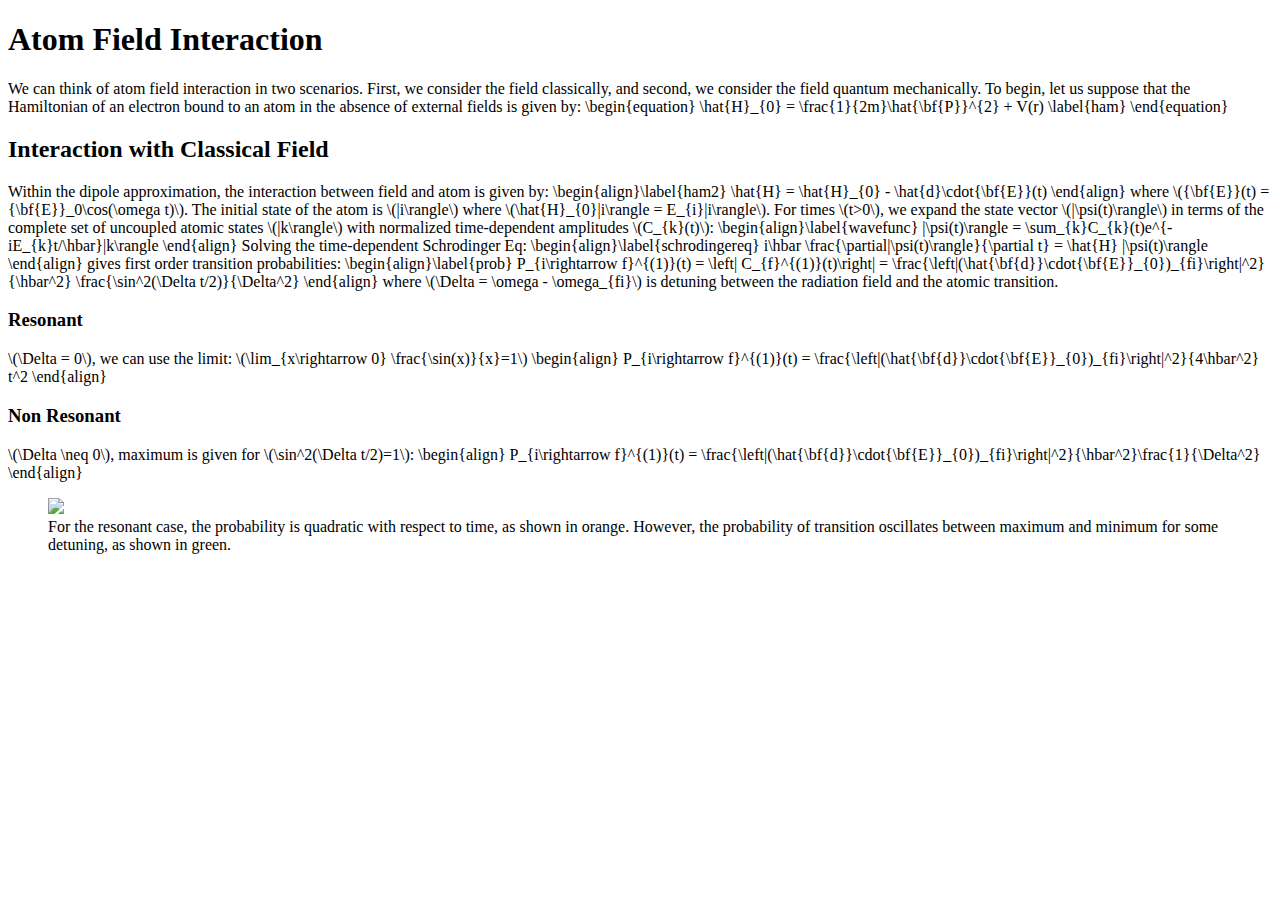
==== index.html @ 410ac8a1 "Update index.html" ====
<!DOCTYPE html>
<html>
<head>
    <link rel="stylesheet" href="styles.css">
<meta name="viewport" content="width=device-width, initial-scale=1, viewport-fit=cover, user-scalable=no, padding=40px">
<script src="https://polyfill.io/v3/polyfill.min.js?features=es6"></script>
<script type="text/javascript" id="MathJax-script" async src="https://cdn.jsdelivr.net/npm/mathjax@3/es5/tex-chtml.js">
</script>
<script>
MathJax = { 
    tex: { 
        tags: 'ams'}
     };
</script>
<title>Physics Wiki</title>
</head>

<body>

<h1>Atom Field Interaction</h1>
<p> We can think of atom field interaction in two scenarios. First, we consider the field classically, and second, we consider the field quantum mechanically. To begin, let us suppose that the Hamiltonian of an electron bound to an atom in the absence of external fields is given by: \begin{equation}
\hat{H}_{0} = \frac{1}{2m}\hat{\bf{P}}^{2} + V(r) \label{ham}
\end{equation}
<h2>Interaction with Classical Field</h2>
Within the dipole approximation, the interaction between field and atom is given by:
\begin{align}\label{ham2}
\hat{H} = \hat{H}_{0} - \hat{d}\cdot{\bf{E}}(t)
\end{align}
where \({\bf{E}}(t) = {\bf{E}}_0\cos(\omega t)\). The initial state of the atom is \(|i\rangle\) where \(\hat{H}_{0}|i\rangle = E_{i}|i\rangle\). For times \(t>0\), we expand the state vector \(|\psi(t)\rangle\) in terms of the complete set of uncoupled atomic states \(|k\rangle\) with normalized time-dependent amplitudes \(C_{k}(t)\):
\begin{align}\label{wavefunc} 
|\psi(t)\rangle =  \sum_{k}C_{k}(t)e^{-iE_{k}t/\hbar}|k\rangle \end{align}
Solving the time-dependent Schrodinger Eq:
\begin{align}\label{schrodingereq} 
i\hbar \frac{\partial|\psi(t)\rangle}{\partial t} = \hat{H} |\psi(t)\rangle
\end{align}
gives first order transition probabilities:
\begin{align}\label{prob}
P_{i\rightarrow f}^{(1)}(t) = \left| C_{f}^{(1)}(t)\right| = \frac{\left|(\hat{\bf{d}}\cdot{\bf{E}}_{0})_{fi}\right|^2}{\hbar^2} \frac{\sin^2(\Delta t/2)}{\Delta^2}
\end{align}
where \(\Delta = \omega - \omega_{fi}\) is detuning between the radiation field and the atomic transition. 
<h3>Resonant</h3>
<p> \(\Delta = 0\), we can use the limit: \(\lim_{x\rightarrow 0} \frac{\sin(x)}{x}=1\)
\begin{align}
P_{i\rightarrow f}^{(1)}(t) =  \frac{\left|(\hat{\bf{d}}\cdot{\bf{E}}_{0})_{fi}\right|^2}{4\hbar^2} t^2
\end{align}
</p>
<h3> Non Resonant </h3>
<p> \(\Delta \neq 0\), maximum is given for \(\sin^2(\Delta t/2)=1\):
\begin{align}
P_{i\rightarrow f}^{(1)}(t) =  \frac{\left|(\hat{\bf{d}}\cdot{\bf{E}}_{0})_{fi}\right|^2}{\hbar^2}\frac{1}{\Delta^2}
\end{align}
</p>
<div class="items">
    <figure>
        <img src="https://i.pinimg.com/736x/ce/e6/38/cee6380aa5dbbc9cb42e67318331556d.jpg">
        <figcaption>For the resonant case, the probability is quadratic with respect to time, as shown in orange. However, the probability of transition oscillates between maximum and minimum for some detuning, as shown in green. </figcaption>
    </figure>
</div>    
<script>
var coll = document.getElementsByClassName("collapsible");
var i;

for (i = 0; i < coll.length; i++) {
  coll[i].addEventListener("click", function() {
    this.classList.toggle("active");
    var content = this.nextElementSibling;
    if (content.style.maxHeight){
      content.style.maxHeight = null;
    } else {
      content.style.maxHeight = content.scrollHeight + "px";
    } 
  });
}
</script>

</body>
</html>
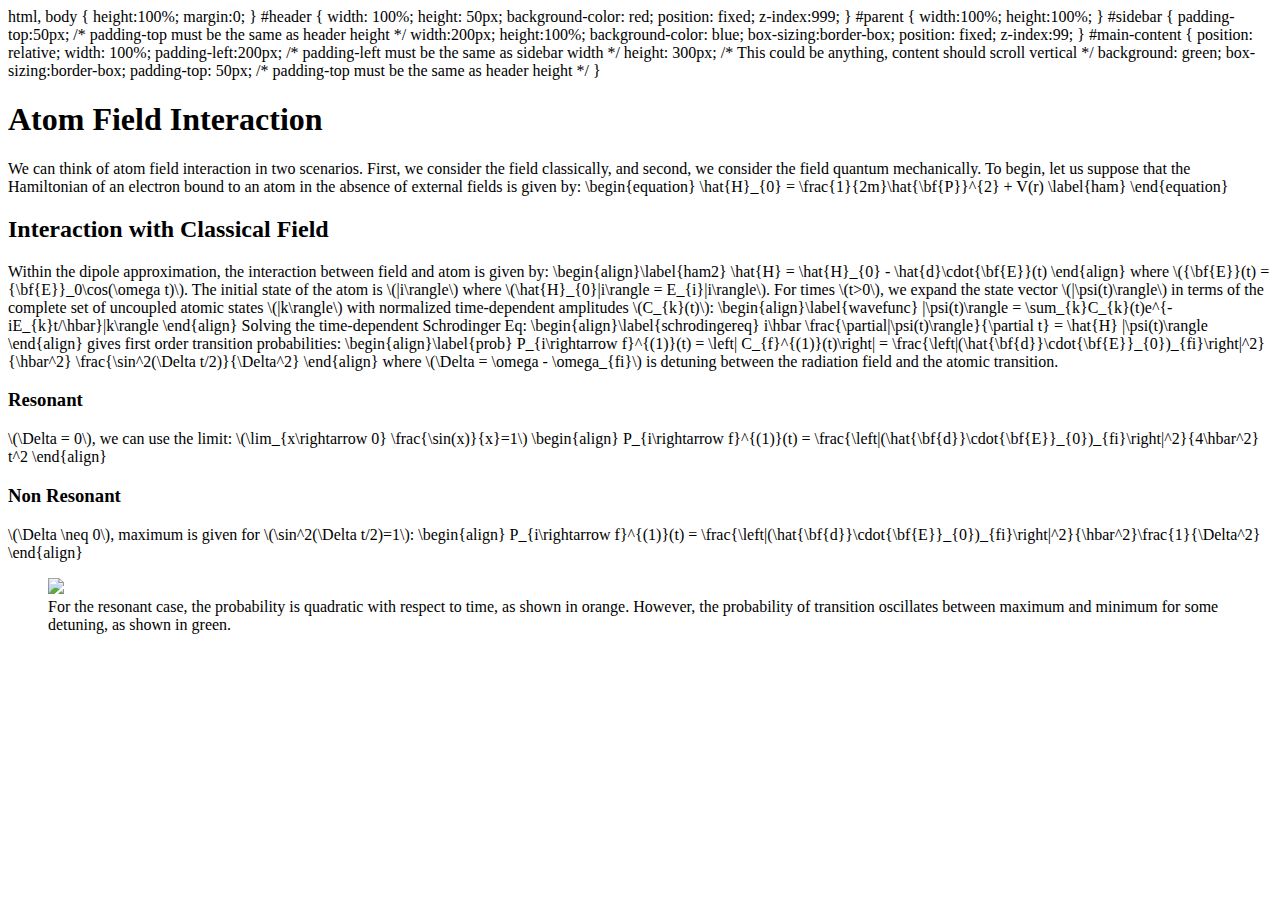
==== commit 2b6bd2ce: "Update index.html" ====
--- a/index.html
+++ b/index.html
@@ -1,7 +1,39 @@
 <!DOCTYPE html>
-<html>
+html, body {
+    height:100%;
+    margin:0;
+}
+#header {
+    width: 100%;
+    height: 50px;
+    background-color: red;
+    position: fixed;
+    z-index:999;
+}
+#parent {
+    width:100%;
+    height:100%;
+}
+#sidebar {
+    padding-top:50px; /* padding-top must be the same as header height */
+    width:200px;
+    height:100%;
+    background-color: blue;
+    box-sizing:border-box;
+    position: fixed;
+    z-index:99;
+}
+#main-content {
+    position: relative;
+    width: 100%;
+    padding-left:200px; /* padding-left must be the same as sidebar width */
+    height: 300px; /* This could be anything, content should scroll vertical */
+    background: green;
+    box-sizing:border-box;
+    padding-top: 50px; /* padding-top must be the same as header height */
+}
 <head>
-    <link rel="stylesheet" href="styles.css">
+    <link rel="stylesheet" href="styles.css" type="css">
 <meta name="viewport" content="width=device-width, initial-scale=1, viewport-fit=cover, user-scalable=no, padding=40px">
 <script src="https://polyfill.io/v3/polyfill.min.js?features=es6"></script>
 <script type="text/javascript" id="MathJax-script" async src="https://cdn.jsdelivr.net/npm/mathjax@3/es5/tex-chtml.js">
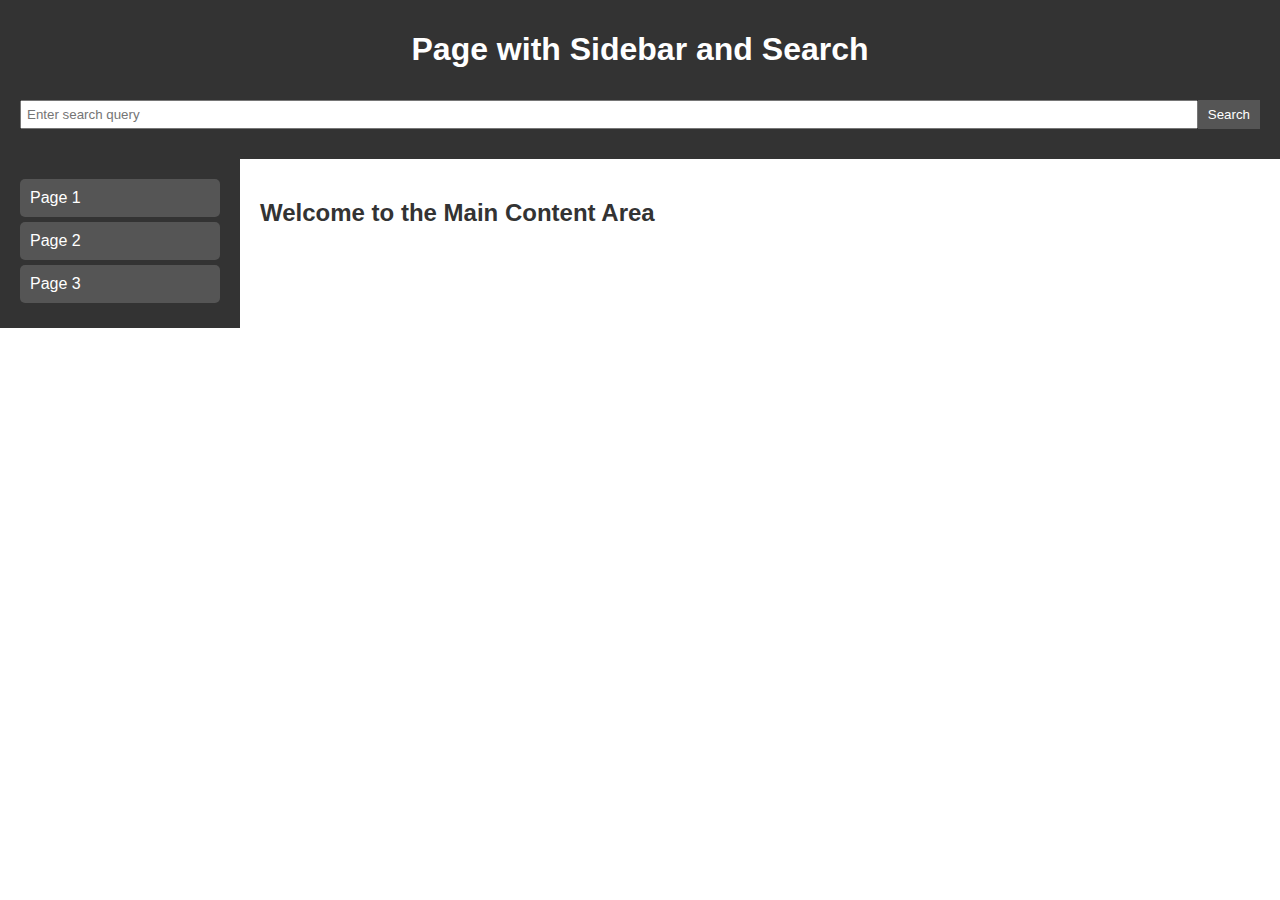
==== commit ff4fb425: "m" ====
--- a/index.html
+++ b/index.html
@@ -1,109 +1,146 @@
 <!DOCTYPE html>
-html, body {
-    height:100%;
-    margin:0;
-}
-#header {
-    width: 100%;
-    height: 50px;
-    background-color: red;
-    position: fixed;
-    z-index:999;
-}
-#parent {
-    width:100%;
-    height:100%;
-}
-#sidebar {
-    padding-top:50px; /* padding-top must be the same as header height */
-    width:200px;
-    height:100%;
-    background-color: blue;
-    box-sizing:border-box;
-    position: fixed;
-    z-index:99;
-}
-#main-content {
-    position: relative;
-    width: 100%;
-    padding-left:200px; /* padding-left must be the same as sidebar width */
-    height: 300px; /* This could be anything, content should scroll vertical */
-    background: green;
-    box-sizing:border-box;
-    padding-top: 50px; /* padding-top must be the same as header height */
-}
+<html lang="en">
 <head>
-    <link rel="stylesheet" href="styles.css" type="css">
-<meta name="viewport" content="width=device-width, initial-scale=1, viewport-fit=cover, user-scalable=no, padding=40px">
-<script src="https://polyfill.io/v3/polyfill.min.js?features=es6"></script>
-<script type="text/javascript" id="MathJax-script" async src="https://cdn.jsdelivr.net/npm/mathjax@3/es5/tex-chtml.js">
-</script>
-<script>
-MathJax = { 
-    tex: { 
-        tags: 'ams'}
-     };
-</script>
-<title>Physics Wiki</title>
+    <meta charset="UTF-8">
+    <meta name="viewport" content="width=device-width, initial-scale=1.0">
+    <title>Page with Sidebar and Search</title>
+    <style>
+        body {
+            font-family: Arial, sans-serif;
+            margin: 0;
+            padding: 0;
+            display: flex;
+            flex-direction: column;
+        }
+
+        header {
+            background-color: #333;
+            color: #fff;
+            padding: 10px;
+            text-align: center;
+        }
+
+        #container {
+            display: flex;
+            flex: 1;
+        }
+
+        #sidebar {
+            width: 200px;
+            background-color: #333;
+            color: #fff;
+            padding: 20px;
+        }
+
+        #main-content {
+            flex: 1;
+            padding: 20px;
+        }
+
+        #main-content h2 {
+            color: #333;
+        }
+
+        #sidebar a {
+            display: block;
+            color: #fff;
+            text-decoration: none;
+            padding: 10px;
+            margin-bottom: 5px;
+            border-radius: 5px;
+            background-color: #555;
+            transition: background-color 0.3s;
+        }
+
+        #sidebar a:hover {
+            background-color: #777;
+        }
+
+        #search-bar {
+            margin: 10px 0;
+            padding: 10px;
+            display: flex;
+        }
+
+        #search-input {
+            flex: 1;
+            padding: 5px;
+        }
+
+        #search-button {
+            background-color: #555;
+            color: #fff;
+            border: none;
+            padding: 5px 10px;
+            cursor: pointer;
+        }
+
+        #search-button:hover {
+            background-color: #777;
+        }
+    </style>
 </head>
-
 <body>
 
-<h1>Atom Field Interaction</h1>
-<p> We can think of atom field interaction in two scenarios. First, we consider the field classically, and second, we consider the field quantum mechanically. To begin, let us suppose that the Hamiltonian of an electron bound to an atom in the absence of external fields is given by: \begin{equation}
-\hat{H}_{0} = \frac{1}{2m}\hat{\bf{P}}^{2} + V(r) \label{ham}
-\end{equation}
-<h2>Interaction with Classical Field</h2>
-Within the dipole approximation, the interaction between field and atom is given by:
-\begin{align}\label{ham2}
-\hat{H} = \hat{H}_{0} - \hat{d}\cdot{\bf{E}}(t)
-\end{align}
-where \({\bf{E}}(t) = {\bf{E}}_0\cos(\omega t)\). The initial state of the atom is \(|i\rangle\) where \(\hat{H}_{0}|i\rangle = E_{i}|i\rangle\). For times \(t>0\), we expand the state vector \(|\psi(t)\rangle\) in terms of the complete set of uncoupled atomic states \(|k\rangle\) with normalized time-dependent amplitudes \(C_{k}(t)\):
-\begin{align}\label{wavefunc} 
-|\psi(t)\rangle =  \sum_{k}C_{k}(t)e^{-iE_{k}t/\hbar}|k\rangle \end{align}
-Solving the time-dependent Schrodinger Eq:
-\begin{align}\label{schrodingereq} 
-i\hbar \frac{\partial|\psi(t)\rangle}{\partial t} = \hat{H} |\psi(t)\rangle
-\end{align}
-gives first order transition probabilities:
-\begin{align}\label{prob}
-P_{i\rightarrow f}^{(1)}(t) = \left| C_{f}^{(1)}(t)\right| = \frac{\left|(\hat{\bf{d}}\cdot{\bf{E}}_{0})_{fi}\right|^2}{\hbar^2} \frac{\sin^2(\Delta t/2)}{\Delta^2}
-\end{align}
-where \(\Delta = \omega - \omega_{fi}\) is detuning between the radiation field and the atomic transition. 
-<h3>Resonant</h3>
-<p> \(\Delta = 0\), we can use the limit: \(\lim_{x\rightarrow 0} \frac{\sin(x)}{x}=1\)
-\begin{align}
-P_{i\rightarrow f}^{(1)}(t) =  \frac{\left|(\hat{\bf{d}}\cdot{\bf{E}}_{0})_{fi}\right|^2}{4\hbar^2} t^2
-\end{align}
-</p>
-<h3> Non Resonant </h3>
-<p> \(\Delta \neq 0\), maximum is given for \(\sin^2(\Delta t/2)=1\):
-\begin{align}
-P_{i\rightarrow f}^{(1)}(t) =  \frac{\left|(\hat{\bf{d}}\cdot{\bf{E}}_{0})_{fi}\right|^2}{\hbar^2}\frac{1}{\Delta^2}
-\end{align}
-</p>
-<div class="items">
-    <figure>
-        <img src="https://i.pinimg.com/736x/ce/e6/38/cee6380aa5dbbc9cb42e67318331556d.jpg">
-        <figcaption>For the resonant case, the probability is quadratic with respect to time, as shown in orange. However, the probability of transition oscillates between maximum and minimum for some detuning, as shown in green. </figcaption>
-    </figure>
-</div>    
-<script>
-var coll = document.getElementsByClassName("collapsible");
-var i;
+    <header>
+        <h1>Page with Sidebar and Search</h1>
+        <div id="search-bar">
+            <input type="text" id="search-input" placeholder="Enter search query">
+            <button id="search-button" onclick="searchPages()">Search</button>
+        </div>
+    </header>
 
-for (i = 0; i < coll.length; i++) {
-  coll[i].addEventListener("click", function() {
-    this.classList.toggle("active");
-    var content = this.nextElementSibling;
-    if (content.style.maxHeight){
-      content.style.maxHeight = null;
-    } else {
-      content.style.maxHeight = content.scrollHeight + "px";
-    } 
-  });
-}
-</script>
+    <div id="container">
+        <div id="sidebar">
+            <a href="#" onclick="showContent('page1')">Page 1</a>
+            <a href="#" onclick="showContent('page2')">Page 2</a>
+            <a href="#" onclick="showContent('page3')">Page 3</a>
+        </div>
+
+        <div id="main-content">
+            <h2>Welcome to the Main Content Area</h2>
+            <div id="page1" style="display: none;">
+                <p><a href="atom-field-interaction.html"></a></p>
+            </div>
+            <div id="page2" style="display: none;">
+                <p>This is the content of Page 2.</p>
+            </div>
+            <div id="page3" style="display: none;">
+                <p>This is the content of Page 3.</p>
+            </div>
+        </div>
+    </div>
+
+    <script>
+        function showContent(pageId) {
+            // Hide all pages
+            var pages = document.querySelectorAll('#main-content > div');
+            for (var i = 0; i < pages.length; i++) {
+                pages[i].style.display = 'none';
+            }
+
+            // Show the selected page
+            var selectedPage = document.getElementById(pageId);
+            if (selectedPage) {
+                selectedPage.style.display = 'block';
+            }
+        }
+
+        function searchPages() {
+            var query = document.getElementById('search-input').value.toLowerCase();
+            var pages = document.querySelectorAll('#main-content > div');
+
+            for (var i = 0; i < pages.length; i++) {
+                var pageContent = pages[i].textContent.toLowerCase();
+
+                if (pageContent.includes(query)) {
+                    pages[i].style.display = 'block';
+                } else {
+                    pages[i].style.display = 'none';
+                }
+            }
+        }
+    </script>
 
 </body>
 </html>
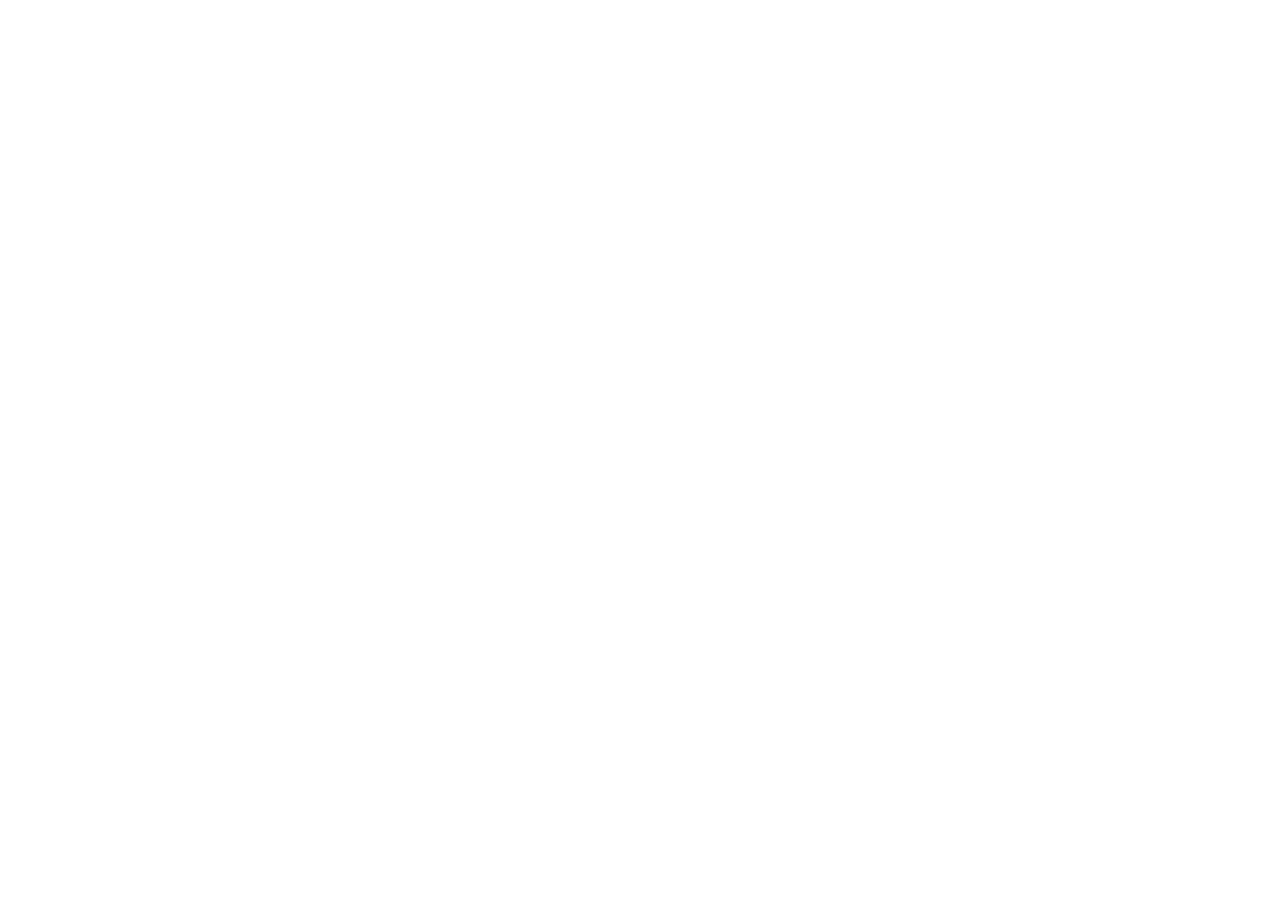
==== commit aea15d28: "m" ====
--- a/index.html
+++ b/index.html
@@ -2,145 +2,11 @@
 <html lang="en">
 <head>
     <meta charset="UTF-8">
-    <meta name="viewport" content="width=device-width, initial-scale=1.0">
+    <meta name="viewport" content="width=device-width, initial-scale=1, viewport-fit=cover, user-scalable=no, padding=40px">
     <title>Page with Sidebar and Search</title>
-    <style>
-        body {
-            font-family: Arial, sans-serif;
-            margin: 0;
-            padding: 0;
-            display: flex;
-            flex-direction: column;
-        }
-
-        header {
-            background-color: #333;
-            color: #fff;
-            padding: 10px;
-            text-align: center;
-        }
-
-        #container {
-            display: flex;
-            flex: 1;
-        }
-
-        #sidebar {
-            width: 200px;
-            background-color: #333;
-            color: #fff;
-            padding: 20px;
-        }
-
-        #main-content {
-            flex: 1;
-            padding: 20px;
-        }
-
-        #main-content h2 {
-            color: #333;
-        }
-
-        #sidebar a {
-            display: block;
-            color: #fff;
-            text-decoration: none;
-            padding: 10px;
-            margin-bottom: 5px;
-            border-radius: 5px;
-            background-color: #555;
-            transition: background-color 0.3s;
-        }
-
-        #sidebar a:hover {
-            background-color: #777;
-        }
-
-        #search-bar {
-            margin: 10px 0;
-            padding: 10px;
-            display: flex;
-        }
-
-        #search-input {
-            flex: 1;
-            padding: 5px;
-        }
-
-        #search-button {
-            background-color: #555;
-            color: #fff;
-            border: none;
-            padding: 5px 10px;
-            cursor: pointer;
-        }
-
-        #search-button:hover {
-            background-color: #777;
-        }
-    </style>
+    <link rel="stylesheet" href="style.css">
 </head>
 <body>
-
-    <header>
-        <h1>Page with Sidebar and Search</h1>
-        <div id="search-bar">
-            <input type="text" id="search-input" placeholder="Enter search query">
-            <button id="search-button" onclick="searchPages()">Search</button>
-        </div>
-    </header>
-
-    <div id="container">
-        <div id="sidebar">
-            <a href="#" onclick="showContent('page1')">Page 1</a>
-            <a href="#" onclick="showContent('page2')">Page 2</a>
-            <a href="#" onclick="showContent('page3')">Page 3</a>
-        </div>
-
-        <div id="main-content">
-            <h2>Welcome to the Main Content Area</h2>
-            <div id="page1" style="display: none;">
-                <p><a href="atom-field-interaction.html"></a></p>
-            </div>
-            <div id="page2" style="display: none;">
-                <p>This is the content of Page 2.</p>
-            </div>
-            <div id="page3" style="display: none;">
-                <p>This is the content of Page 3.</p>
-            </div>
-        </div>
-    </div>
-
-    <script>
-        function showContent(pageId) {
-            // Hide all pages
-            var pages = document.querySelectorAll('#main-content > div');
-            for (var i = 0; i < pages.length; i++) {
-                pages[i].style.display = 'none';
-            }
-
-            // Show the selected page
-            var selectedPage = document.getElementById(pageId);
-            if (selectedPage) {
-                selectedPage.style.display = 'block';
-            }
-        }
-
-        function searchPages() {
-            var query = document.getElementById('search-input').value.toLowerCase();
-            var pages = document.querySelectorAll('#main-content > div');
-
-            for (var i = 0; i < pages.length; i++) {
-                var pageContent = pages[i].textContent.toLowerCase();
-
-                if (pageContent.includes(query)) {
-                    pages[i].style.display = 'block';
-                } else {
-                    pages[i].style.display = 'none';
-                }
-            }
-        }
-    </script>
-
+    <div id="includedContent"></div>
 </body>
 </html>
--- a/style.css
+++ b/style.css
@@ -0,0 +1,154 @@
+<style>
+        body {
+            font-family: Arial, sans-serif;
+            margin: 0;
+            padding: 0;
+            display: flex;
+            flex-direction: column;
+        }
+
+        header {
+            background-color: #333;
+            color: #fff;
+            padding: 10px;
+            text-align: center;
+        }
+
+        #container {
+            display: flex;
+            flex: 1;
+        }
+
+        #sidebar {
+            width: 200px;
+            background-color: #333;
+            color: #fff;
+            padding: 20px;
+        }
+
+        #main-content {
+            flex: 1;
+            padding: 20px;
+        }
+
+        #main-content h2 {
+            color: #333;
+        }
+
+        #sidebar a {
+            display: block;
+            color: #fff;
+            text-decoration: none;
+            padding: 10px;
+            margin-bottom: 5px;
+            border-radius: 5px;
+            background-color: #555;
+            transition: background-color 0.3s;
+        }
+
+        #sidebar a:hover {
+            background-color: #777;
+        }
+
+        #search-bar {
+            margin: 10px 0;
+            padding: 10px;
+            display: flex;
+        }
+
+        #search-input {
+            flex: 1;
+            padding: 5px;
+        }
+
+        #search-button {
+            background-color: #555;
+            color: #fff;
+            border: none;
+            padding: 5px 10px;
+            cursor: pointer;
+        }
+
+        #search-button:hover {
+            background-color: #777;
+        }
+    </style>
+    <script src="https://polyfill.io/v3/polyfill.min.js?features=es6"></script>
+    <script type="text/javascript" id="MathJax-script" async src="https://cdn.jsdelivr.net/npm/mathjax@3/es5/tex-chtml.js">
+    </script>
+    <script>
+    MathJax = { 
+        tex: { 
+            tags: 'ams'}
+         };
+    </script>
+    <style>
+        body {
+          padding-right: 2%;
+          padding-left: 2%;
+          padding-bottom: 2%;
+          padding-top: 2%;
+          margin: 0; /* Resetting default margin */
+        }
+    
+    body,
+    h1 {
+        counter-reset: h2;
+    }
+    h2::before {
+        counter-increment: h2;
+        content: counter(h2) ' - ';
+    }
+    h2 {
+        counter-reset: h3;
+    }
+    h3::before {
+        counter-increment: h3;
+        content: counter(h2) '.' counter(h3) ' - ';
+    }
+    h3 {
+        counter-reset: h4;
+    }
+    h4 {
+        counter-reset: h5;
+    }
+    h4::before {
+        counter-increment: h4;
+        content: counter(h2) '.' counter(h3) '.' counter(h4) ' - ';
+    }
+    h5::before {
+        counter-increment: h5;
+        content: counter(h2) '.' counter(h3) '.' counter(h4) '.' counter(h5) ' - ';
+    }
+    .items{
+        text-align:center;
+        margin:50px auto;
+    }
+    .items figure{
+        margin:0px 20px;
+        display:inline-block;
+        text-decoration:none;
+        color:black;
+    }
+    img {
+        max-width: 100%;
+        height: auto;
+        width: auto; /* ie8 */
+    }
+        /* Other CSS styles here */
+    </style>
+    <script src="https://polyfill.io/v3/polyfill.min.js?features=es6"></script>
+    <script type="text/javascript" id="MathJax-script" async src="https://cdn.jsdelivr.net/npm/mathjax@3/es5/tex-chtml.js">
+    </script>
+    <script>
+    MathJax = { 
+        tex: { 
+            tags: 'ams'}
+         };
+    </script>
+    <script src="jquery.js"></script> 
+    <script> 
+    $(function(){
+      $("#includedContent").load("index11.html"); 
+    });
+    </script> 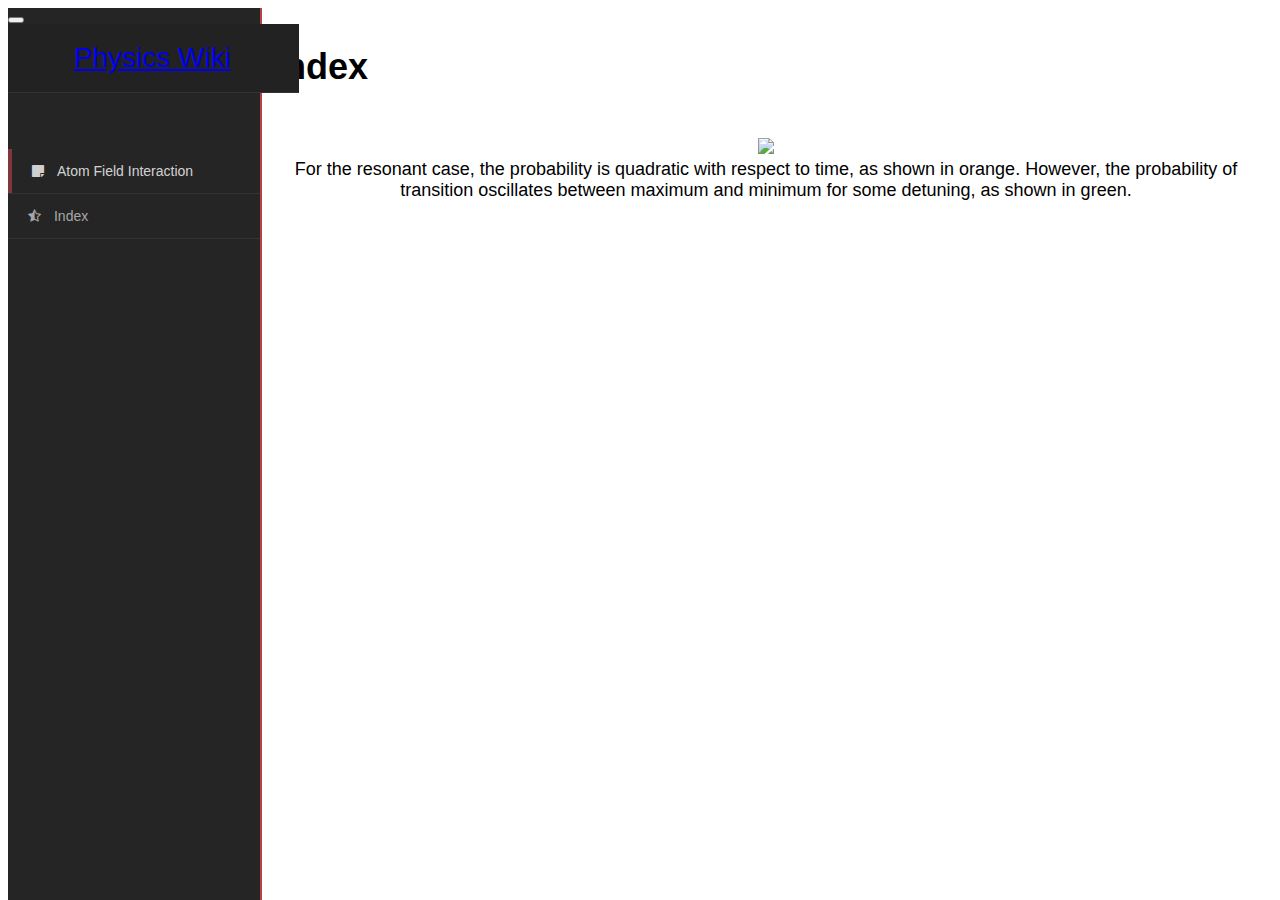
==== commit 0d5cf0df: "new-template" ====
--- a/index.html
+++ b/index.html
@@ -1,12 +1,60 @@
 <!DOCTYPE html>
 <html lang="en">
+
 <head>
-    <meta charset="UTF-8">
-    <meta name="viewport" content="width=device-width, initial-scale=1, viewport-fit=cover, user-scalable=no, padding=40px">
-    <title>Page with Sidebar and Search</title>
-    <link rel="stylesheet" href="style.css">
+    <meta charset="utf-8">
+    <meta name="viewport" content="width=device-width, initial-scale=1, shrink-to-fit=no">
+    <meta name="description" content="Boostrap 4 responsive Sidebar template with slide in/out effect">
+    <meta name="author" content="Simran Singh">
+    <link rel="shortcut icon" href="data:image/x-icon;," type="image/x-icon">
+
+    <title>Responsive sidebar - Boostrap 4 - Dark</title>
+
+    <link rel="stylesheet" href="https://maxcdn.bootstrapcdn.com/bootstrap/4.0.0-alpha.6/css/bootstrap.min.css" integrity="sha384-rwoIResjU2yc3z8GV/NPeZWAv56rSmLldC3R/AZzGRnGxQQKnKkoFVhFQhNUwEyJ"
+        crossorigin="anonymous">
+    <link rel="stylesheet" href="./css/b4.side-bar.css">
+    <link rel="stylesheet" href="./css/body-style.css">
+
+
+
+    <link href="https://maxcdn.bootstrapcdn.com/font-awesome/4.7.0/css/font-awesome.min.css" rel="stylesheet" integrity="sha384-wvfXpqpZZVQGK6TAh5PVlGOfQNHSoD2xbE+QkPxCAFlNEevoEH3Sl0sibVcOQVnN"
+        crossorigin="anonymous">
+    <script src="https://polyfill.io/v3/polyfill.min.js?features=es6"></script>
+    <script type="text/javascript" id="MathJax-script" async src="https://cdn.jsdelivr.net/npm/mathjax@3/es5/tex-chtml.js">
+    </script>
+    <script>MathJax = {tex: {tags: 'ams'}};</script>
+    <link rel="stylesheet" href="https://cdnjs.cloudflare.com/ajax/libs/font-awesome/4.7.0/css/font-awesome.min.css">
+
 </head>
+
+<!-- index.html -->
+
 <body>
-    <div id="includedContent"></div>
-</body>
-</html>
+    <!-- Include the sidebar content dynamically -->
+    <div id="sidebar-container"></div>
+    <div class="bodyContent">
+    <div style="padding:1rem">
+
+
+<!-- Write Body Text Below This -->
+
+<h1>Index</h1>
+
+<div class="items">
+    <figure>
+        <img src="https://i.pinimg.com/736x/ce/e6/38/cee6380aa5dbbc9cb42e67318331556d.jpg">
+        <figcaption>For the resonant case, the probability is quadratic with respect to time, as shown in orange. However, the probability of transition oscillates between maximum and minimum for some detuning, as shown in green. </figcaption>
+    </figure></div>
+
+<!-- Write Body Text Above This-->
+</div></div></body>
+    <!-- JavaScript includes -->
+    <script src="https://code.jquery.com/jquery-3.1.1.slim.min.js" integrity="sha384-A7FZj7v+d/sdmMqp/nOQwliLvUsJfDHW+k9Omg/a/EheAdgtzNs3hpfag6Ed950n"
+        crossorigin="anonymous"></script>
+    <script src="https://cdnjs.cloudflare.com/ajax/libs/tether/1.4.0/js/tether.min.js" integrity="sha384-DztdAPBWPRXSA/3eYEEUWrWCy7G5KFbe8fFjk5JAIxUYHKkDx6Qin1DkWx51bBrb"
+        crossorigin="anonymous"></script>
+    <script src="https://maxcdn.bootstrapcdn.com/bootstrap/4.0.0-alpha.6/js/bootstrap.min.js" integrity="sha384-vBWWzlZJ8ea9aCX4pEW3rVHjgjt7zpkNpZk+02D9phzyeVkE+jo0ieGizqPLForn"
+        crossorigin="anonymous"></script>
+    <script src="./js/b4.side-bar.js"></script>
+    <script src="./js/fetch-sidebar.js"></script>
+</html>--- a/css/b4.side-bar.css
+++ b/css/b4.side-bar.css
@@ -0,0 +1,195 @@
+/*
+ * @author: Simran Singh ( simran.singh2198@gmail.com )
+ */
+
+html,
+body {
+    position: relative;
+    min-height: 100%;
+    font-size: 14px;
+}
+
+
+/* rules for desktop or bigger screens here */
+
+.side-bar {
+    position: fixed;
+    width: 18rem;
+    height: 100%;
+    background-color: #252525;
+    border-right: 0.2rem solid rgba(220, 74, 79, 0.8);
+    padding: 0;
+}
+
+.side-bar-light {
+    background-color: #eee;
+    border-right: none;
+}
+
+.side-bar .list-container {
+    padding-top: 4rem;
+}
+
+.side-bar .list-container ul {
+    list-style-type: none;
+    padding: 0;
+    margin: 0;
+    width: 100%;
+}
+
+.side-bar .list-container ul li,
+.side-bar .navbar-brand {
+    display: block;
+    width: 100%;
+    margin: 0;
+    border-bottom: 1px solid #333;
+}
+
+.side-bar-light .list-container ul li,
+.side-bar-light .navbar-brand {
+    border-bottom: 1px solid #bbb;
+}
+
+.side-bar .navbar-brand {
+    padding: 1.3rem;
+    padding-right: 1.5rem;
+    font-family: sans-serif;
+    font-size: 2rem;
+    text-align: center;
+    background: #222;
+}
+
+.side-bar-light .navbar-brand {
+    background: #ddd;
+    color: #111;
+}
+
+.side-bar .navbar {
+    padding: 0;
+    border: none;
+}
+
+.side-bar .list-container ul li a {
+    display: block;
+    padding: 1rem;
+    width: 100%;
+    color: rgba(255, 255, 255, 0.6);
+    font-size: 1rem;
+    font-family: sans-serif;
+    text-decoration: none;
+}
+
+.side-bar-light .list-container ul li a {
+    color: rgba(0, 0, 0, 0.6);
+}
+
+.side-bar .list-container ul li .active {
+    border-left: 0.3rem solid rgba(220, 74, 79, 0.5);
+    color: rgba(255, 255, 255, 0.8);
+}
+
+.side-bar-light .list-container ul li .active {
+    border-left: 0.3rem solid rgba(220, 74, 79, 0.9);
+    color: rgba(0, 0, 0, 0.8);
+}
+
+.side-bar .navIcon {
+    padding: 0.4rem;
+}
+
+.side-bar .list-container ul li a:hover {
+    background: rgba(220, 74, 79, 0.5);
+}
+
+.side-bar-light .list-container ul li a:hover {
+    background: rgba(220, 74, 79, 0.9);
+    color: #fff;
+}
+
+.bodyContent {
+    font-size: large;
+    font-family: sans-serif;
+    /*same as side-bar width*/
+    margin-left: 18rem;
+}
+
+@media screen and (max-width: 991px) {
+    /* small screen rules */
+    html {
+        font-size: 12px;
+    }
+    .side-bar {
+        top: 0;
+        right: 0;
+        left: 0;
+        height: auto;
+        width: 100%;
+        z-index: 10;
+    }
+    .side-bar .list-container {
+        /*now list container acts as side-bar so we apply same css rules as side bar here*/
+        position: fixed;
+        width: 18rem;
+        height: 100%;
+        top: 4rem;
+        left: 0;
+        background-color: #252525;
+        border-right: 0.2rem solid rgba(220, 74, 79, 0.5);
+        padding: 0;
+        margin-left: -18rem;
+        transition: all 0.3s ease;
+    }
+    .side-bar-light .list-container {
+        background-color: #eee;
+        border-right: none;
+    }
+    .side-bar .navbar {
+        -webkit-box-orient: horizontal;
+        -webkit-box-direction: normal;
+        -webkit-flex-direction: row;
+        -ms-flex-direction: row;
+        flex-direction: row;
+        -webkit-flex-wrap: nowrap;
+        -ms-flex-wrap: nowrap;
+        flex-wrap: nowrap;
+        -webkit-box-align: center;
+        -webkit-align-items: center;
+        -ms-flex-align: center;
+        align-items: center;
+        height: 4rem;
+        display: flex;
+        padding: 0.7rem 1rem;
+        background: #252525;
+    }
+    .side-bar-light .navbar {
+        background: #ddd;
+    }
+    .side-bar-light #toggler .navbar-toggler-icon {
+        background-image: url("data:image/svg+xml;charset=utf8,%3Csvg viewBox='0 0 32 32' xmlns='http://www.w3.org/2000/svg'%3E%3Cpath stroke='rgba(0, 0, 0, 0.5)' stroke-width='2' stroke-linecap='round' stroke-miterlimit='10' d='M4 8h24M4 16h24M4 24h24'/%3E%3C/svg%3E");
+    }
+    .side-bar .navbar-brand {
+        display: inline-block;
+        padding: 0.25rem;
+        padding-right: 1rem;
+        margin-left: 1rem;
+        font-size: 1.25rem;
+        line-height: inherit;
+        white-space: nowrap;
+        width: auto;
+        background: none;
+        border: none;
+    }
+    .bodyContent {
+        margin-top: 4rem;
+        /*same as side-bar width*/
+        margin-left: 2%;
+        margin-right: 2%;
+        transition: all 0.3s ease;
+        font-family: sans-serif;
+        font-size: large;
+    }
+    .list-toggler {
+        /* important tag is needed here else properties wont overwrite*/
+        margin-left: 0!important;
+    }
+}--- a/css/body-style.css
+++ b/css/body-style.css
@@ -0,0 +1,52 @@
+    body{
+        counter-reset: h2;
+    }
+    h1{
+        font-weight: bold;
+    }
+    h2::before {
+        counter-increment: h2;
+        content: counter(h2) ' - ';
+    }
+    h2 {
+        font-weight: bold;
+        margin:15px 0px;
+        counter-reset: h3;
+    }
+    h3::before {
+        counter-increment: h3;
+        content: counter(h2) '.' counter(h3) ' - ';
+    }
+    h3 {
+        font-weight: bold;
+        margin:15px 0px;
+        counter-reset: h4;
+    }
+    h4 {
+        margin:15px 0px;
+        counter-reset: h5;
+    }
+    h4::before {
+        counter-increment: h4;
+        content: counter(h2) '.' counter(h3) '.' counter(h4) ' - ';
+    }
+    h5::before {
+        counter-increment: h5;
+        content: counter(h2) '.' counter(h3) '.' counter(h4) '.' counter(h5) ' - ';
+    }
+    .items{
+        text-align:center;
+        margin:50px auto;
+    }
+    .items figure{
+        margin:0px 20px;
+        display:inline-block;
+        text-decoration:none;
+        color:black;
+    }
+    img {
+        max-width: 100%;
+        height: auto;
+        width: auto; /* ie8 */
+    }
+        /* Other CSS styles here */
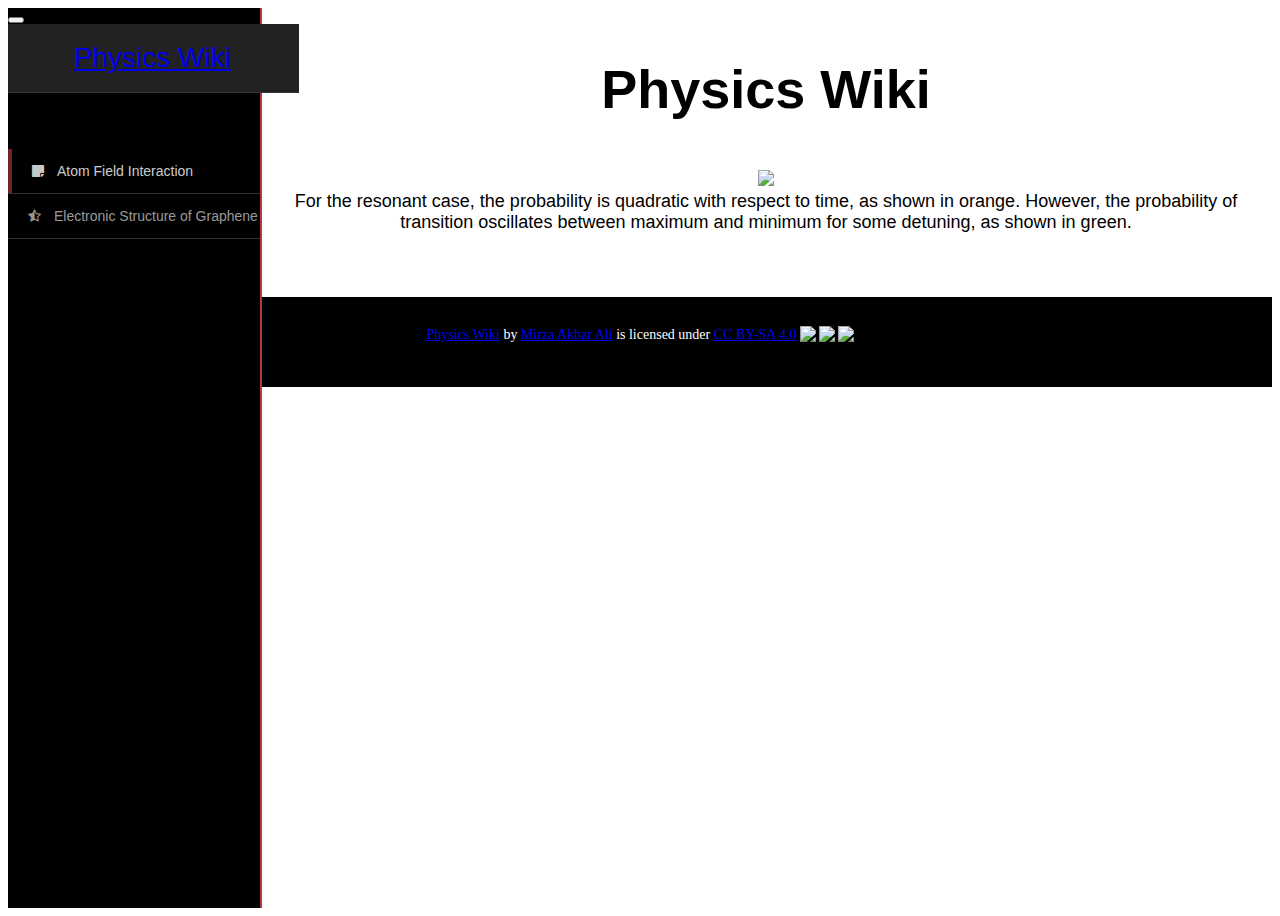
==== commit dc5e07e2: "still adjusting footer license" ====
--- a/index.html
+++ b/index.html
@@ -24,7 +24,15 @@
     </script>
     <script>MathJax = {tex: {tags: 'ams'}};</script>
     <link rel="stylesheet" href="https://cdnjs.cloudflare.com/ajax/libs/font-awesome/4.7.0/css/font-awesome.min.css">
-
+        <!-- JavaScript includes -->
+        <script src="https://code.jquery.com/jquery-3.1.1.slim.min.js" integrity="sha384-A7FZj7v+d/sdmMqp/nOQwliLvUsJfDHW+k9Omg/a/EheAdgtzNs3hpfag6Ed950n"
+        crossorigin="anonymous"></script>
+    <script src="https://cdnjs.cloudflare.com/ajax/libs/tether/1.4.0/js/tether.min.js" integrity="sha384-DztdAPBWPRXSA/3eYEEUWrWCy7G5KFbe8fFjk5JAIxUYHKkDx6Qin1DkWx51bBrb"
+        crossorigin="anonymous"></script>
+    <script src="https://maxcdn.bootstrapcdn.com/bootstrap/4.0.0-alpha.6/js/bootstrap.min.js" integrity="sha384-vBWWzlZJ8ea9aCX4pEW3rVHjgjt7zpkNpZk+02D9phzyeVkE+jo0ieGizqPLForn"
+        crossorigin="anonymous"></script>
+    <script src="./js/b4.side-bar.js"></script>
+    <script src="./js/fetch-sidebar.js"></script>
 </head>
 
 <!-- index.html -->
@@ -38,7 +46,7 @@
 
 <!-- Write Body Text Below This -->
 
-<h1>Index</h1>
+<h1 align="center" style="font-size: 3em;">Physics Wiki </h1>
 
 <div class="items">
     <figure>
@@ -47,14 +55,14 @@
     </figure></div>
 
 <!-- Write Body Text Above This-->
-</div></div></body>
-    <!-- JavaScript includes -->
-    <script src="https://code.jquery.com/jquery-3.1.1.slim.min.js" integrity="sha384-A7FZj7v+d/sdmMqp/nOQwliLvUsJfDHW+k9Omg/a/EheAdgtzNs3hpfag6Ed950n"
-        crossorigin="anonymous"></script>
-    <script src="https://cdnjs.cloudflare.com/ajax/libs/tether/1.4.0/js/tether.min.js" integrity="sha384-DztdAPBWPRXSA/3eYEEUWrWCy7G5KFbe8fFjk5JAIxUYHKkDx6Qin1DkWx51bBrb"
-        crossorigin="anonymous"></script>
-    <script src="https://maxcdn.bootstrapcdn.com/bootstrap/4.0.0-alpha.6/js/bootstrap.min.js" integrity="sha384-vBWWzlZJ8ea9aCX4pEW3rVHjgjt7zpkNpZk+02D9phzyeVkE+jo0ieGizqPLForn"
-        crossorigin="anonymous"></script>
-    <script src="./js/b4.side-bar.js"></script>
-    <script src="./js/fetch-sidebar.js"></script>
+
+
+</div></div>
+</body>
+<footer>
+    <div id="footer-Container"></div>
+    <div class="footerContent">
+    <script src="../js/fetch-license.js"></script>
+</div></div>
+</footer>
 </html>--- a/css/b4.side-bar.css
+++ b/css/b4.side-bar.css
@@ -1,12 +1,9 @@
-/*
- * @author: Simran Singh ( simran.singh2198@gmail.com )
- */
-
 html,
 body {
+    flex: 100%;
     position: relative;
-    min-height: 100%;
     font-size: 14px;
+    min-height: 100vh;
 }
 
 
@@ -16,7 +13,7 @@
     position: fixed;
     width: 18rem;
     height: 100%;
-    background-color: #252525;
+    background-color: #000000;
     border-right: 0.2rem solid rgba(220, 74, 79, 0.8);
     padding: 0;
 }
@@ -61,7 +58,7 @@
 
 .side-bar-light .navbar-brand {
     background: #ddd;
-    color: #111;
+    color: #000000;
 }
 
 .side-bar .navbar {
@@ -107,9 +104,17 @@
 }
 
 .bodyContent {
+    flex: 100%;
     font-size: large;
     font-family: sans-serif;
     /*same as side-bar width*/
+    margin-left: 18rem;
+}
+.footerContent {
+    background-color: #ac0a0a;
+    color: #fff;
+    text-align: center;
+    margin-top: auto;
     margin-left: 18rem;
 }
 
@@ -133,7 +138,7 @@
         height: 100%;
         top: 4rem;
         left: 0;
-        background-color: #252525;
+        background-color: #000000;
         border-right: 0.2rem solid rgba(220, 74, 79, 0.5);
         padding: 0;
         margin-left: -18rem;
@@ -182,6 +187,7 @@
     .bodyContent {
         margin-top: 4rem;
         /*same as side-bar width*/
+        /* height: 100%; */
         margin-left: 2%;
         margin-right: 2%;
         transition: all 0.3s ease;
@@ -192,4 +198,4 @@
         /* important tag is needed here else properties wont overwrite*/
         margin-left: 0!important;
     }
-}+}
--- a/css/body-style.css
+++ b/css/body-style.css
@@ -1,3 +1,4 @@
+
     body{
         counter-reset: h2;
     }
@@ -42,11 +43,10 @@
         margin:0px 20px;
         display:inline-block;
         text-decoration:none;
-        color:black;
+        color:rgb(0, 0, 0);
     }
     img {
         max-width: 100%;
         height: auto;
         width: auto; /* ie8 */
     }
-        /* Other CSS styles here */
